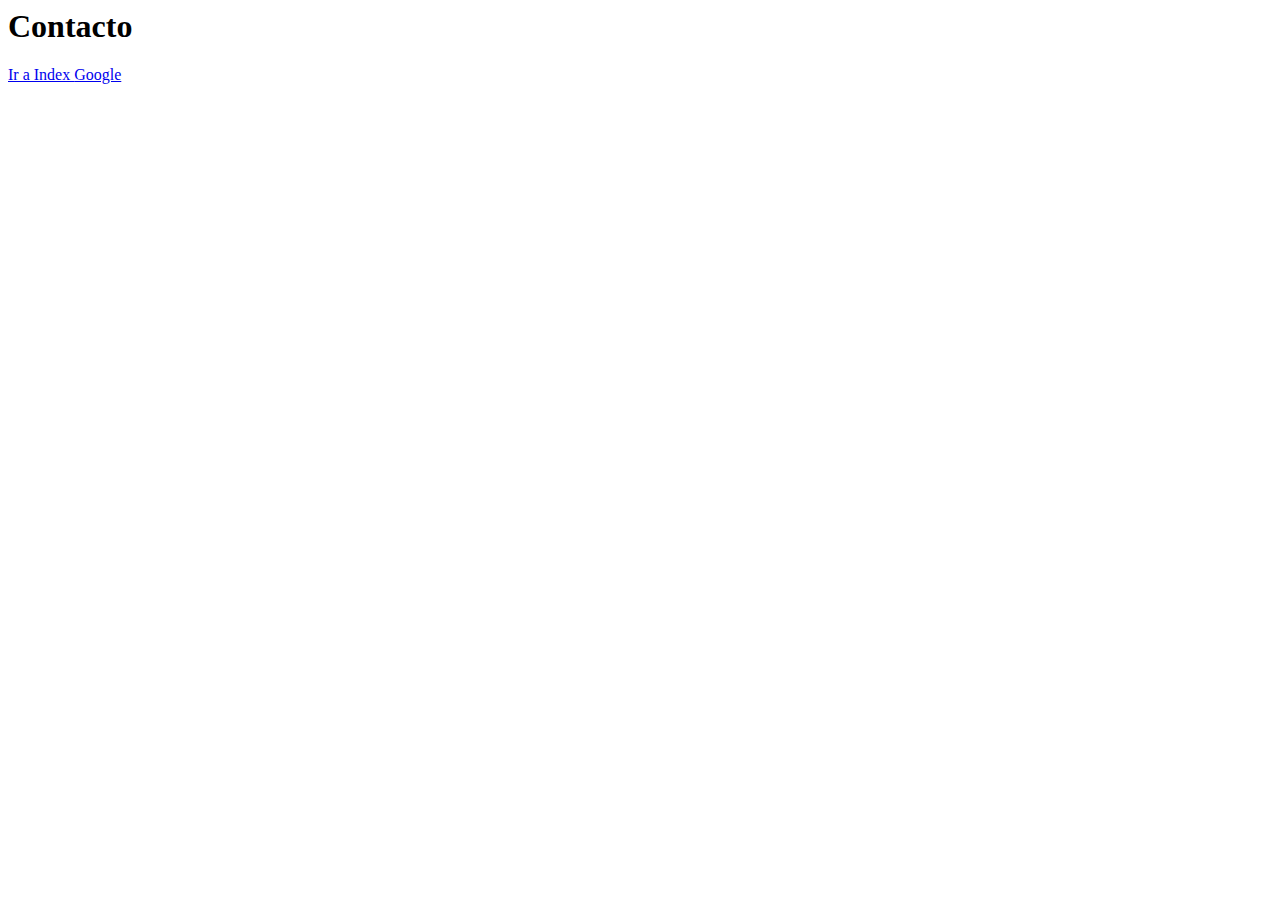
==== Semana 1/Día 1/paginas/contacto.html @ afc74fac "Fundamentos de HTML" ====
<html lang="ES">
    <head>
        <title> Contacto </title>
        <meta charset="UTF-8">
    </head>
    <body>
        <h1> Contacto </h1>
        <a href="./../index.html"> Ir a Index </a>
        <a href="https://www.google.com" target="_blank"> Google </a>
    </body>
</html>
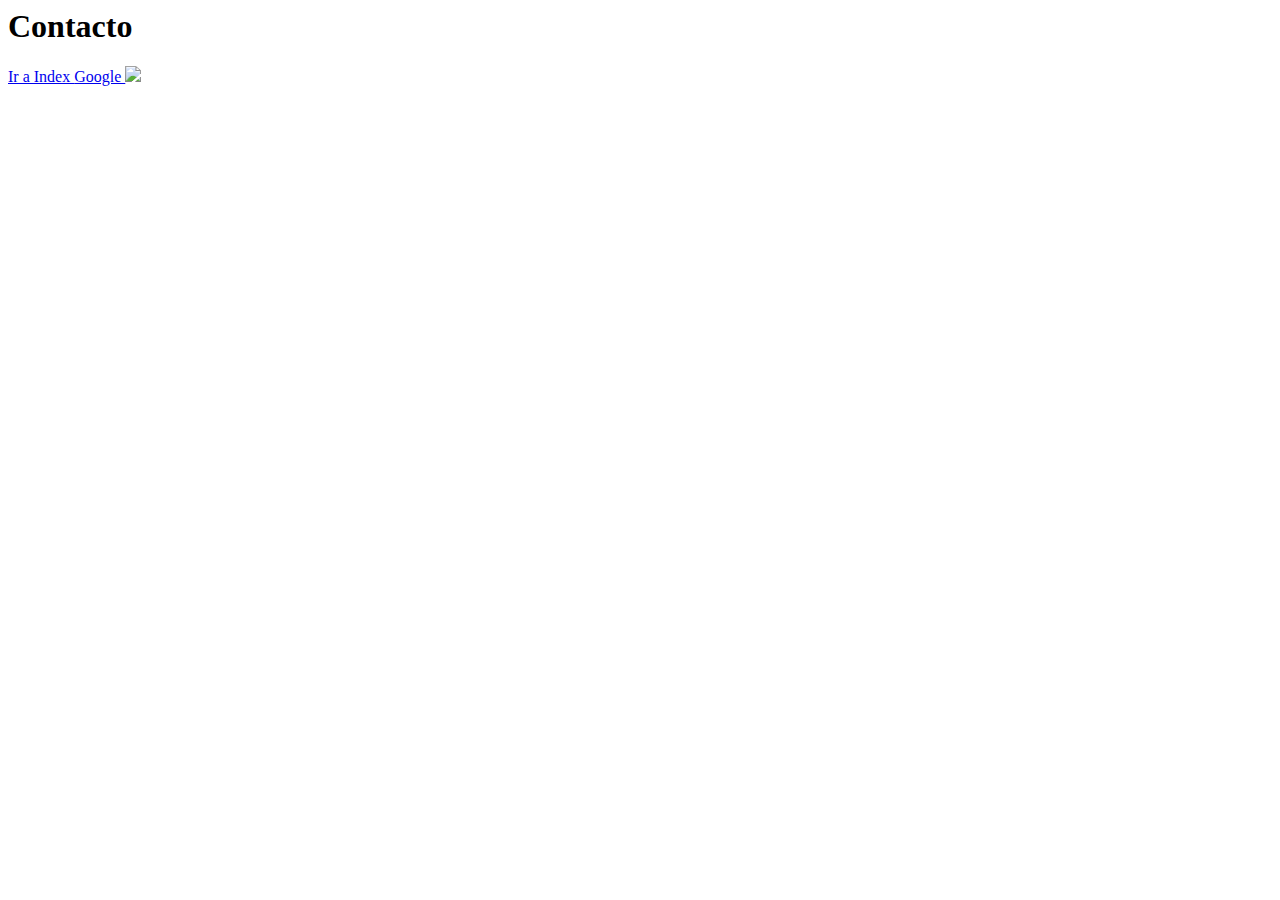
==== commit a7e9a947: "CSS" ====
--- a/Semana 1/Día 1/paginas/contacto.html
+++ b/Semana 1/Día 1/paginas/contacto.html
@@ -8,6 +8,7 @@
         <h1> Contacto </h1>
         <a href="./../index.html"> Ir a Index </a>
         <a href="https://www.google.com" target="_blank"> Google </a>
+        <img src="https://drive.google.com/file/d/195-EimTkkn0A4O96pdo5IByHIAnU4Gr0/view?usp=drive_link">
     </body>
 </html>
 
